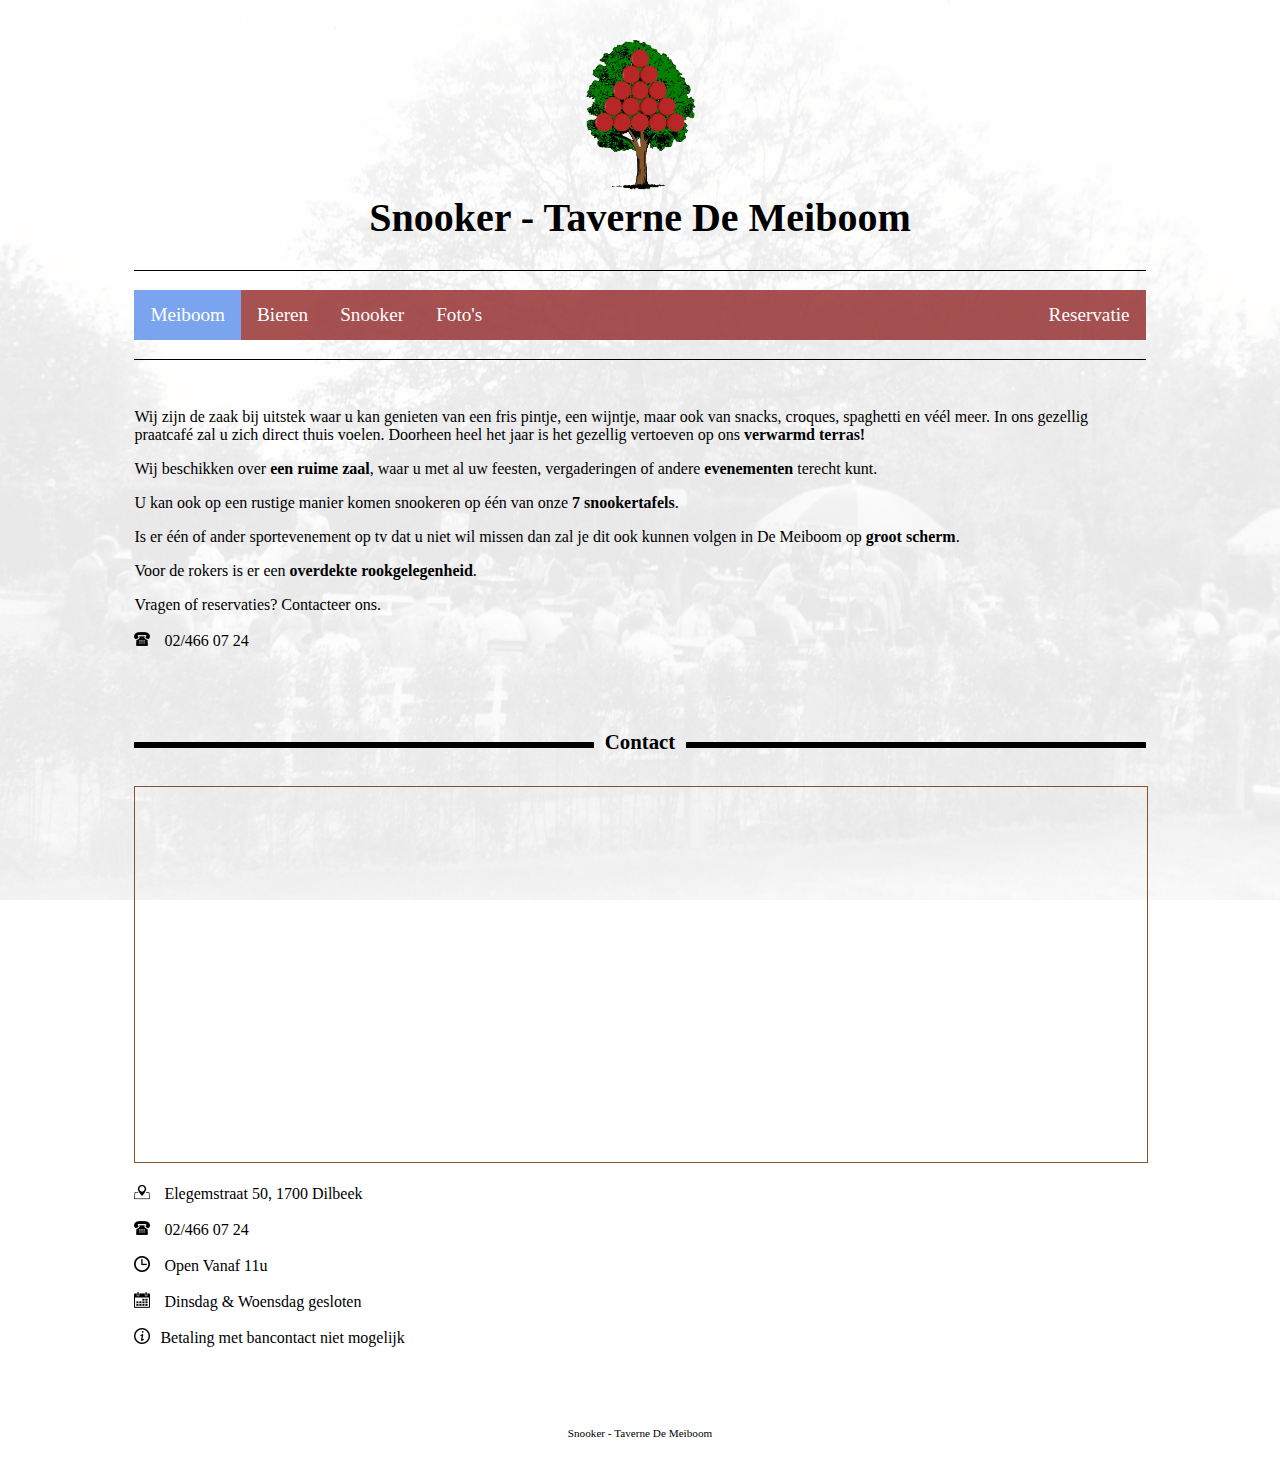
==== Website/index.html @ 1e223494 "Add files via upload" ====
<!doctype html>
<html lang="nl">

<head>
    <meta charset="UTF-8">
    <title>De Meiboom</title>
    <meta name="description" content="Snooker - taverne De Meiboom Elegemstraat 50 1700 Dilbeek" />
    
    <meta name="viewport" content="width=device-width, initial-scale=1">
   
    <link rel="stylesheet" type="text/css" href="menu.css" />
    <link rel="stylesheet" type="text/css" href="index.css" />
    <link rel="stylesheet" type="text/css" href="responsive.css" />
    
</head>

<body id="index">
    <div id="logo">
        <img src="img/meiboomnobg.png" alt="logo" draggable="false">
        <h1>Snooker - Taverne <br class="h1-break"> De Meiboom</h1>
    </div>
    <div class="upperline"></div>
    <div id='cssmenu'>
        <ul>
            <li class='active'><a href='index.html'>Meiboom</a>
            </li>
            <li><a href='taverne.html'>Bieren</a>
            </li>
            <li><a href='snooker.html'>Snooker</a>
            </li>
            <li><a href='gallerij.html'>Foto's</a>
            </li>
            <li class="right"><a href='reservatie.html'>Reservatie</a>
            </li>
        </ul>
    </div>
    <div class="bottomline"></div>

    <div class="container">
        <p>Wij zijn de zaak bij uitstek waar u kan genieten van een fris pintje, een wijntje, maar ook van snacks, croques, spaghetti en véél meer. In ons gezellig praatcafé zal u zich direct thuis voelen. Doorheen heel het jaar is het gezellig vertoeven op ons <span class="bold">verwarmd terras!</span> 
<p>Wij beschikken over <span class="bold">een ruime zaal</span>, waar u met al uw feesten, vergaderingen of andere <span class="bold">evenementen</span> terecht kunt.</p>
            <p>U kan ook op een rustige manier komen snookeren op één van onze <span class="bold">7 snookertafels</span>.</p>
            <p>Is er één of ander sportevenement op tv dat u niet wil missen dan zal je dit ook kunnen volgen in De Meiboom op <span class="bold">groot scherm</span>.</p>
            <p>Voor de rokers is er een <span class="bold">overdekte rookgelegenheid</span>.</p>
        <p>Vragen of reservaties? Contacteer ons.</p>
        <p><img class="icon" alt="icoon telefoon" src="img/telephone38.png"> 02/466 07 24</p>
    </div>
    
    <div class="container" id="contact">
                <h2>Contact</h2>
    <div id="map">

        <div class="mapoverlay" onClick="style.pointerEvents='none'"></div>
        <iframe src="https://www.google.com/maps/embed?pb=!1m16!1m12!1m3!1d2551.7717672411914!2d4.260069000000211!3d50.86118000689014!2m3!1f0!2f0!3f0!3m2!1i1024!2i768!4f13.1!2m1!1smeiboom+dilbeek!5e1!3m2!1snl!2sbe!4v1426699410833"></iframe>
    </div>

        <p><img class="icon" alt="icoon ligging" src="img/situation.png"> Elegemstraat 50, 1700 Dilbeek</p>
        <p><img class="icon" alt="icoon telefoon" src="img/telephone38.png"> 02/466 07 24</p>
        <p><img class="icon" alt="icoon klok"  src="img/clock96.png"> Open Vanaf 11u</p>
        <p><img class="icon" alt="icoon info" src="img/calendar68.png"> Dinsdag &amp; Woensdag gesloten</p>
        <p><img class="icon" alt="icoon betaling" src="img/information3.png">Betaling met bancontact niet mogelijk</p>

    </div>
    
    <div id="copy"><p>Snooker - Taverne De Meiboom</p>
    </div>
    </div>
</body>

</html>
---- Website/menu.css ----
#cssmenu ul {
    list-style-type: none;
    margin: 0;
    padding: 0;
    overflow: hidden;
    background-color: #983434;
    opacity: 0.85;
}

#cssmenu li {
    float: left;
}

#cssmenu li a {
    display: block;
    color: white;
    text-align: center;
    padding: 14px 16px;
    text-decoration: none;
}
.active {
    background-color: cornflowerblue;
}
#cssmenu li.right {
    float: right;
}
---- Website/index.css ----
#index,
#taverne,
#gallerij,
#reservatie{
    background: url(img/achtergrond.png) no-repeat center center fixed;
    -webkit-background-size: cover;
    -moz-background-size: cover;
    -o-background-size: cover;
    background-size: cover;
}

#snooker {
    background: url(img/achtergrondsnooker.png) no-repeat center center fixed;
    -webkit-background-size: cover;
    -moz-background-size: cover;
    -o-background-size: cover;
    background-size: cover;
}

#logo {
    height: 150px;
    padding: 1em 0 3em 0;
    text-align: center;
    margin: 0 0 3em 0;
}

#logo img {
    height: 100%;
    margin-top: 1em;
    margin-bottom: 0;
}

.upperline, .bottomline {
    margin: 0 10% 0 10%;
    background-color: #000;
    height: 1px;
    width: 80%;
}

.bottomline{
    margin-bottom: 3em;
}

#cssmenu{
    margin: 1em 10% 1em 10%;
    width: 80%;
    font-size: 1.2em;
}

h1 {
    margin: 0 10% 1em 10%;
    font-size: 2.5em;
}

.h1-break{
    display: none;
}

h2 {
    font-size: 1.3em;
    text-align: center;
    margin: 0 0 1em 0;
    overflow: hidden;
}

h2:before {
    background-color: black;
    content: "";
    display: inline-block;
    height: 6px;
    position: relative;
    vertical-align: middle;
    width: 50%;
    right: 0.5em;
    margin-left: -50%;
}

h2:after {
    background-color: black;
    content: "";
    display: inline-block;
    height: 6px;
    position: relative;
    vertical-align: middle;
    width: 50%;
    left: 0.5em;
    margin-right: -50%;
}

h2:hover {
    cursor: default;
}

#copy {
    margin: 1em 0 2em 0;
    text-align: center;
    font-size: 0.7em;
}

.container{
    margin: 2em 10% 5em 10%;
    width: 80%;
}

.icon {
    height: 16px;
    margin-right: 10px;
    transform: translateY(1px);
}

a{
    font-style: none;
    text-decoration: none;
    color: #000;
}
.bold{
    font-weight: bolder;
    
}



/*****   INDEX   *****/

iframe {
    width: 100%;
    height: 375px;
    border: solid 1px rgb(128, 84, 46);
    border-style: 0;
    bottom: 0;
}

.mapoverlay {
    background: transparent;
    position: relative;
    width: 100%;
    height: 400px;
    top: 400px;
    margin-top: -400px;
}

#map {
    margin: 2em 0 0 0;
}

#contact {
    text-align: left;
    margin: 3em 0 5em 10%;
}



/*****   TAVERNE   *****/


#tcontainer {
    width: 80%;
    margin: 3em 10% 0 10%;
}

#tcontainer h2{
    margin: 0;
}

.table-column {
    margin: 0;
    padding: 0;
    width: 24.5%;
    display: inline-block;
    text-align: center;
    vertical-align: top;
    clear: both;
}

.table-column table {
    margin: 0px 5% 50px 5%;
    width: 90%;
}

table th {
    text-align: center;
    padding-bottom: 1.5em;
}

table tr {
    text-align: left;
    line-height: 150%;
    color: #000;
}

ul{
    list-style-type: none;
}



/*****   SNOOKER   *****/


#snooker h2{
    margin: 2em 0 0 0;
}



/*****   EXTRA   *****/


.imageGrid {
    margin: 0 10% 0 10%;
}

.imageContainer {
    width: calc(100%/3 - 3px);
    height: 250px;
    display: inline-block;
    margin: 0 0 5px 0;
    background-color: #FFF;
}

.image {
    width: 100%;
    height: 250px;
    display: inline-block;
    margin: 0 -5px -4px 0;
    background-repeat: no-repeat;
    background-size: 110% auto;
    background-position: center center;
}

.image:hover {
    cursor: pointer;
    background-size: 100%;
    -webkit-transition: all 0.5s cubic-bezier(0.58, 0.85, 0.13, 0.96);
    -moz-transition: all 0.5s cubic-bezier(0.58, 0.85, 0.13, 0.96);
    -ms-transition: all 0.5s cubic-bezier(0.58, 0.85, 0.13, 0.96);
    -o-transition: all 0.5s cubic-bezier(0.58, 0.85, 0.13, 0.96);
    transition: all 0.5s cubic-bezier(0.58, 0.85, 0.13, 0.96);
}

/*****  RESERVATIE  *****/
#reservatie input, select, label, textarea{
    padding: 0.75em;
    margin:3px 25% ;
    width: 50%;
    
}

.right{
    float: right;
}
---- Website/responsive.css ----
@media screen and (max-width: 910px) {
    .table-column {
        width: 49%;
    }
}

@media screen and (max-width: 769px) {
    h1 {
        margin: 0.5em 10% 5em 10%;
        font-size: 16px;
        font-size: 300%;
    }
    .h1-break{
        display: block;   
    }
    #logo {
        margin-bottom: 8em;
    }
    .imageContainer {
        width: calc(100%/2 - 3px);
    }
    #copy{
        padding: 2em 0 2em 0;
    }
}

@media screen and (max-width: 525px) {
    h1 {
        font-size: 16px;
        font-size: 1.5em;
    }
    #logo {
        margin-bottom: 4em;
    }
    iframe {
        height: 300px;
    }
    .table-column {
        width: 100%;
    }
    .imageContainer {
        width: 100%;
        height: 50px;
    }
    .image {
        height: inherit;
    }
    #cssmenu li{
        
        float: none;
        
    }
    h2{
        font-size: 1em;
    }
    #cssmenu li.right{
        float: none;
    }
    
    
}
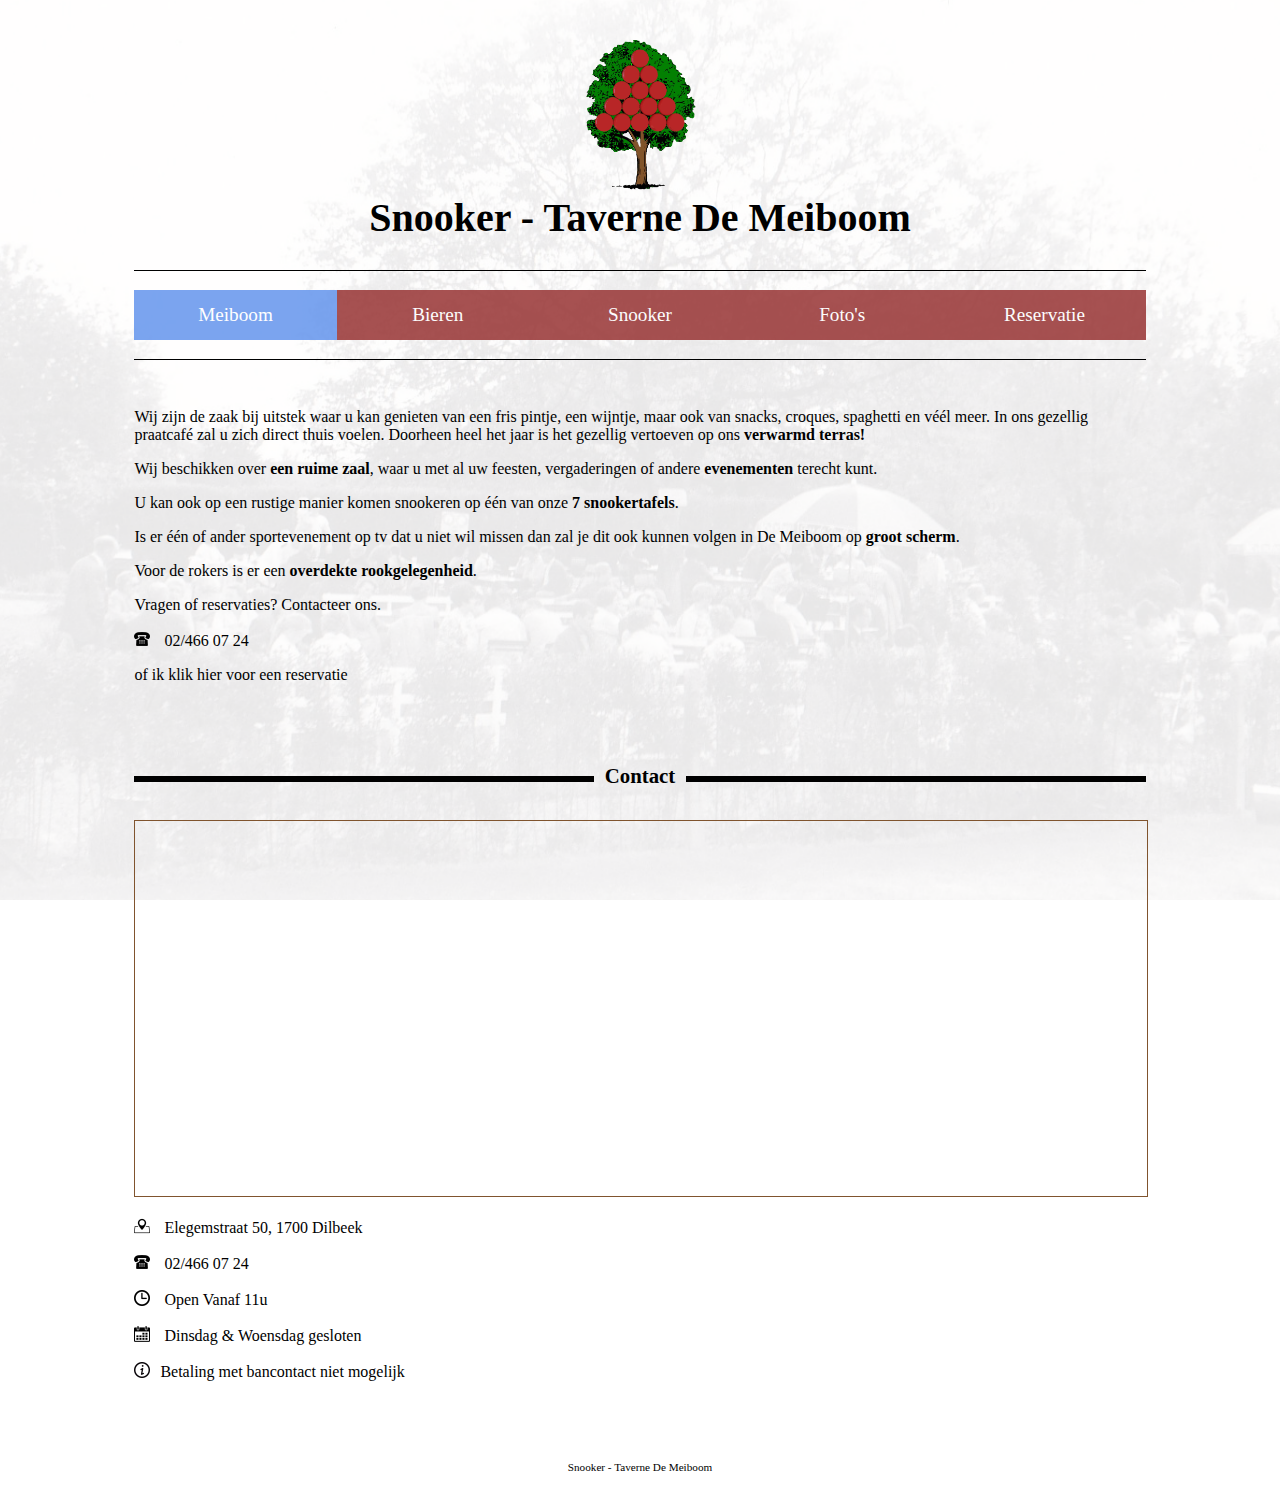
==== commit 04a10c97: "Add files via upload" ====
--- a/Website/index.html
+++ b/Website/index.html
@@ -19,7 +19,7 @@
         <img src="img/meiboomnobg.png" alt="logo" draggable="false">
         <h1>Snooker - Taverne <br class="h1-break"> De Meiboom</h1>
     </div>
-    <div class="upperline"></div>
+    <div class="boven"></div>
     <div id='cssmenu'>
         <ul>
             <li class='active'><a href='index.html'>Meiboom</a>
@@ -30,11 +30,11 @@
             </li>
             <li><a href='gallerij.html'>Foto's</a>
             </li>
-            <li class="right"><a href='reservatie.html'>Reservatie</a>
+            <li><a href='reservatie.html'>Reservatie</a>
             </li>
         </ul>
     </div>
-    <div class="bottomline"></div>
+    <div class="onder"></div>
 
     <div class="container">
         <p>Wij zijn de zaak bij uitstek waar u kan genieten van een fris pintje, een wijntje, maar ook van snacks, croques, spaghetti en véél meer. In ons gezellig praatcafé zal u zich direct thuis voelen. Doorheen heel het jaar is het gezellig vertoeven op ons <span class="bold">verwarmd terras!</span> 
@@ -44,6 +44,7 @@
             <p>Voor de rokers is er een <span class="bold">overdekte rookgelegenheid</span>.</p>
         <p>Vragen of reservaties? Contacteer ons.</p>
         <p><img class="icon" alt="icoon telefoon" src="img/telephone38.png"> 02/466 07 24</p>
+        <p><a href="reservatie.html" style="text-decoration:none;">of ik klik hier voor een reservatie</a></p>
     </div>
     
     <div class="container" id="contact">
--- a/Website/menu.css
+++ b/Website/menu.css
@@ -9,9 +9,11 @@
 
 #cssmenu li {
     float: left;
+    width: calc(100%/5);
 }
 
 #cssmenu li a {
+    
     display: block;
     color: white;
     text-align: center;
@@ -23,4 +25,9 @@
 }
 #cssmenu li.right {
     float: right;
+}
+#cssmenu li a:hover{
+    transition-duration: 0.5s;
+    color:black;
+    
 }--- a/Website/index.css
+++ b/Website/index.css
@@ -1,3 +1,5 @@
+
+
 #index,
 #taverne,
 #gallerij,
@@ -7,7 +9,7 @@
     -moz-background-size: cover;
     -o-background-size: cover;
     background-size: cover;
-}
+   }
 
 #snooker {
     background: url(img/achtergrondsnooker.png) no-repeat center center fixed;
@@ -30,14 +32,14 @@
     margin-bottom: 0;
 }
 
-.upperline, .bottomline {
+.boven, .onder {
     margin: 0 10% 0 10%;
     background-color: #000;
     height: 1px;
     width: 80%;
 }
 
-.bottomline{
+.onder{
     margin-bottom: 3em;
 }
 
@@ -210,7 +212,7 @@
     margin: 0 10% 0 10%;
 }
 
-.imageContainer {
+.imgCont {
     width: calc(100%/3 - 3px);
     height: 250px;
     display: inline-block;
--- a/Website/responsive.css
+++ b/Website/responsive.css
@@ -16,7 +16,7 @@
     #logo {
         margin-bottom: 8em;
     }
-    .imageContainer {
+    .imgCont {
         width: calc(100%/2 - 3px);
     }
     #copy{
@@ -38,7 +38,7 @@
     .table-column {
         width: 100%;
     }
-    .imageContainer {
+    .imgCont {
         width: 100%;
         height: 50px;
     }
